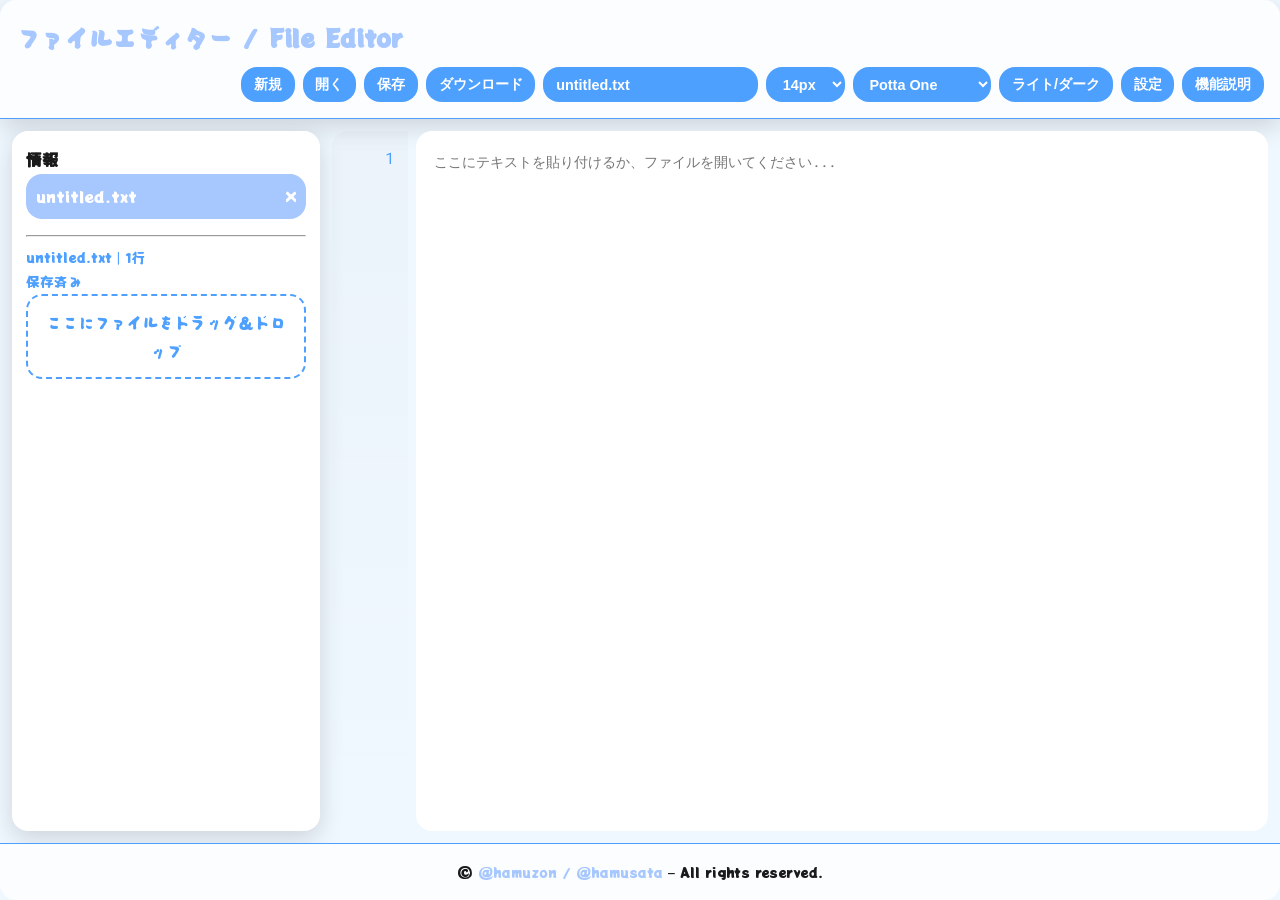
==== index.html @ 164629ba "v 1.0.0 editor v1.0.0 取り扱ず作ったCode" ====
<!DOCTYPE html>
<html lang="ja">
<head>
<meta charset="UTF-8">
<meta name="viewport" content="width=device-width, initial-scale=1.0">
<title>ファイルエディター / File Editor - hamusata</title>

<!-- Favicon -->
<link rel="icon" href="https://hamusata.f5.si/icon.webp" type="image/webp">
<link rel="icon" href="https://hamusata.f5.si/icon.png" type="image/png">
<link rel="icon" href="https://hamusata.f5.si/favicon.ico" type="image/x-icon">

<!-- Fonts -->
<link href="https://fonts.googleapis.com/css2?family=Potta+One&family=Roboto+Mono&display=swap" rel="stylesheet">

<!-- 外部CSS -->
<link rel="stylesheet" href="style.css">
</head>
<body data-theme="light">

<header>
  <div class="brand">ファイルエディター / File Editor</div>
  <div class="controls">
    <button id="newBtn">新規</button>
    <button id="openBtn">開く</button>
    <input type="file" id="fileInput" style="display:none" multiple>
    <button id="saveBtn">保存</button>
    <button id="downloadBtn">ダウンロード</button>
    <input type="text" id="filenameInput" placeholder="ファイル名">
    <select id="fontsize">
      <option value="12">12px</option>
      <option value="14" selected>14px</option>
      <option value="16">16px</option>
      <option value="18">18px</option>
      <option value="20">20px</option>
    </select>
    <select id="fontfamily">
      <option value="'Potta One', cursive" selected>Potta One</option>
      <option value="'Roboto Mono', monospace">Roboto Mono</option>
      <option value="Arial, sans-serif">Arial</option>
      <option value="'Courier New', monospace">Courier New</option>
    </select>
    <button id="themeToggle">ライト/ダーク</button>
    <button id="settingBtn">設定</button>
    <button id="helpBtn">機能説明</button>
  </div>
</header>

<main>
  <aside class="sidebar" id="infoPanel">
    <strong>情報</strong>
    <div class="tablist" id="tablist"></div>
    <hr>
    <div class="info" id="fileInfo">ファイルなし</div>
    <div class="status" id="status">未保存</div>
    <div id="dropArea" class="file-drop">ここにファイルをドラッグ＆ドロップ</div>
  </aside>

  <section class="editor-area">
    <div class="editor-wrap">
      <div class="linenums" id="linenums"></div>
      <div class="editor">
        <textarea id="code" class="code" spellcheck="false" placeholder="ここにテキストを貼り付けるか、ファイルを開いてください..."></textarea>
      </div>
    </div>
  </section>
</main>

<!-- 設定パネル 初期非表示 -->
<aside class="sidebar" id="settingPanel" style="display:none;">
  <strong>設定</strong>
  <div style="display:flex; flex-direction:column; gap:6px; margin-top:6px;">
    <input type="color" id="bgColor" value="#F0F8FF" title="背景色">
    <input type="color" id="panelColor" value="#FFFFFF" title="パネル色">
    <input type="color" id="accentColor" value="#4EA0FF" title="アクセント色">
    <input type="color" id="highlightColor" value="#A7C7FF" title="ハイライト色">
    <input type="color" id="textColor" value="#1A1A1A" title="文字色">
    <button id="saveThemeBtn" title="テーマをJSONとして保存">テーマ保存</button>
    <button id="loadThemeBtn" title="保存したテーマJSONを読み込む">テーマ読み込み</button>
  </div>
</aside>

<!-- 機能説明モーダル 初期非表示 -->
<div class="modal" id="helpModal" style="display:none;">
  <h2>ファイルエディター機能説明</h2>
  <ul>
    <li><b>新規:</b> 新しいタブを作成します。</li>
    <li><b>開く:</b> ファイルを選択してタブに読み込みます。</li>
    <li><b>保存:</b> 現在タブの内容を保存します。</li>
    <li><b>ダウンロード:</b> 現在タブの内容をファイルとして保存します。</li>
    <li><b>ファイル名:</b> タブのファイル名を変更できます。</li>
    <li><b>フォントサイズ:</b> エディターの文字サイズを変更できます。</li>
    <li><b>フォント:</b> エディターのフォントを変更できます。</li>
    <li><b>ライト/ダーク:</b> テーマを切り替えます。</li>
    <li><b>設定:</b> 色やテーマを変更できます。</li>
    <li><b>機能説明:</b> このモーダルを開きます。</li>
  </ul>
  <button onclick="helpModal.style.display='none'">閉じる</button>
</div>

<footer>
  &copy; <span id="year"></span> <a href="https://hamusata.f5.si">@hamuzon / @hamusata</a> – All rights reserved.
</footer>

<!-- 外部JS -->
<script src="script.js"></script>
</body>
</html>
---- style.css ----
:root {
  --bg:#F0F8FF;
  --panel:#FFFFFFcc;
  --text:#1A1A1A;
  --accent:#4EA0FF;
  --highlight:#A7C7FF;
  --mono:'Roboto Mono', monospace;
  --radius:16px;
  --shadow:0 8px 24px rgba(0,0,0,0.15);
  --font-family:'Potta One', cursive;
}

body[data-theme="dark"] {
  --bg:#1E1E2F;
  --panel:#2B2B3Ccc;
  --text:#E0E7FF;
  --accent:#4EA0FF;
  --highlight:#A7C7FF;
}

body {
  margin:0;
  font-family:var(--font-family);
  background:var(--bg);
  color:var(--text);
  line-height:1.8;
  height:100vh;
  display:flex;
  flex-direction:column;
}

header {
  display:flex;
  align-items:center;
  padding:1rem;
  background:var(--panel);
  border-bottom:1px solid var(--accent);
  border-radius:var(--radius) var(--radius) 0 0;
  box-shadow:var(--shadow);
  gap:0.5rem;
  flex-wrap:wrap;
}
header .brand {
  font-size:1.5rem;
  color:var(--highlight);
  font-weight:700;
}
header .controls {
  margin-left:auto;
  display:flex;
  gap:0.5rem;
  flex-wrap:wrap;
}

button, select, input[type="text"], input[type="color"] {
  border:none;
  border-radius:var(--radius);
  padding:0.5rem 0.8rem;
  background:var(--accent);
  color:#fff;
  cursor:pointer;
  font-weight:600;
  backdrop-filter: blur(6px);
  transition:0.2s;
  font-size:0.9rem;
}
button:hover, select:hover, input[type="text"]:hover, input[type="color"]:hover {
  opacity:0.85;
}

main {
  flex:1;
  display:flex;
  flex-direction:row;
  gap:12px;
  padding:12px;
  min-height:0;
  overflow:hidden;
}

.sidebar {
  background:var(--panel);
  padding:14px;
  border-radius:var(--radius);
  box-shadow:var(--shadow);
  backdrop-filter:blur(12px);
  overflow:auto;
  flex:0 0 280px;
}

.tablist {
  display:flex;
  flex-direction:column;
  gap:0.35rem;
  margin-bottom:1rem;
}

.tab {
  display:flex;
  justify-content:space-between;
  align-items:center;
  padding:0.5rem 0.6rem;
  border-radius:var(--radius);
  cursor:pointer;
  backdrop-filter: blur(6px);
}

.tab.active {
  background:var(--highlight);
  color:#fff;
}

.tab .closeTab {
  margin-left:5px;
  color:#fff;
  font-weight:bold;
  cursor:pointer;
}

.editor-area {
  flex:1;
  display:flex;
  flex-direction:column;
  gap:8px;
  min-height:0;
  overflow:hidden;
}

.editor-wrap {
  flex:1;
  display:flex;
  gap:8px;
  min-height:0;
  overflow:hidden;
}

.linenums {
  width:50px;
  background: linear-gradient(180deg, rgba(0,0,0,0.02), transparent);
  padding:.8rem;
  border-radius:var(--radius) 0 0 var(--radius);
  text-align:right;
  font-family:var(--mono);
  color:var(--accent);
  overflow:auto;
}

.editor {
  flex:1;
  background:var(--panel);
  padding:16px;
  border-radius:var(--radius);
  overflow:auto;
  backdrop-filter: blur(10px);
  min-height:0;
}

textarea.code {
  width:100%;
  height:100%;
  min-height:100%;
  border:none;
  background:transparent;
  font-family:var(--mono);
  font-size:14px;
  line-height:1.8;
  resize:none;
  outline:none;
  tab-size:4;
}

.status, .info {
  font-size:0.85rem;
  color:var(--accent);
}

.file-drop {
  border:2px dashed var(--accent);
  padding:12px;
  border-radius:var(--radius);
  text-align:center;
  color:var(--accent);
  backdrop-filter: blur(6px);
  cursor:pointer;
}

.modal-center {
  position:fixed;
  top:50%;
  left:50%;
  transform:translate(-50%,-50%);
  background:var(--panel);
  padding:16px;
  border-radius:var(--radius);
  box-shadow:var(--shadow);
  display:none;
  z-index:999;
  width:90%;
  max-width:400px;
  min-width:250px;
  max-height:70%;
  overflow:auto;
}

footer {
  text-align:center;
  padding:1rem;
  background:var(--panel);
  border-top:1px solid var(--accent);
  font-size:0.85rem;
  border-radius:0 0 var(--radius) var(--radius);
}
footer a {
  color:var(--highlight);
  text-decoration:none;
}

/* 設定・機能説明モーダル */
#settingPanel, #helpModal {
  position:fixed;
  top:50%;
  left:50%;
  transform:translate(-50%,-50%);
  width:90%;
  max-width:400px;
  min-width:250px;
  z-index:1000;
}

/* レスポンシブ対応 */
@media(max-width:880px) {
  main {
    flex-direction:column;
  }
  .sidebar {
    width:100%;
    flex:0 0 auto;
  }
  .editor-wrap {
    flex-direction:column;
  }
  .linenums {
    display:none;
  }
  #settingPanel, #helpModal {
    top:40%;
  }
  header {
    flex-direction:column;
    align-items:flex-start;
  }
  header .controls {
    margin-left:0;
    width:100%;
    flex-wrap:wrap;
  }
}
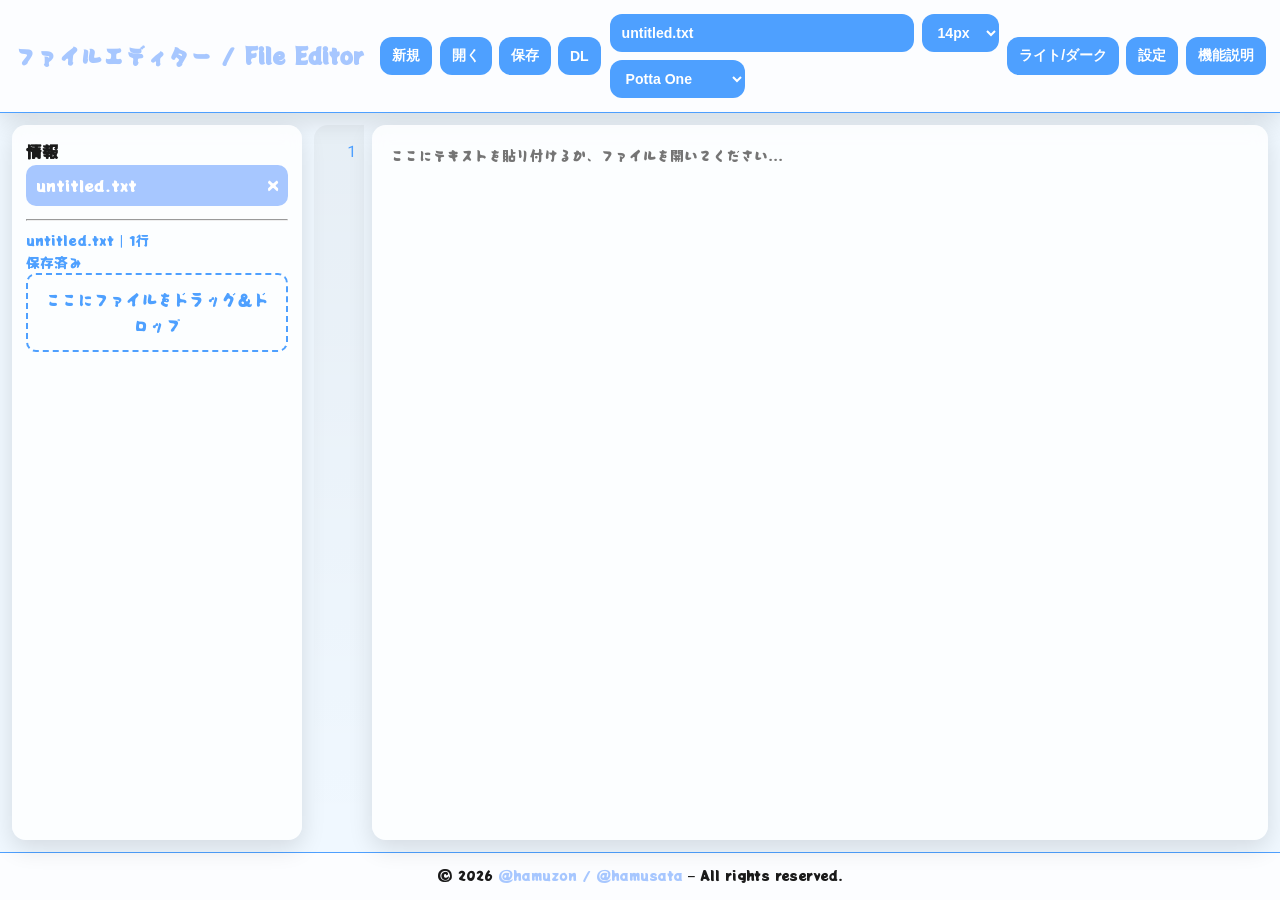
==== commit 22bf01e6: "Improve responsive layout and editor usability" ====
--- a/index.html
+++ b/index.html
@@ -1,108 +1,110 @@
-<!DOCTYPE html>
-<html lang="ja">
-<head>
-<meta charset="UTF-8">
-<meta name="viewport" content="width=device-width, initial-scale=1.0">
-<title>ファイルエディター / File Editor - hamusata</title>
-
-<!-- Favicon -->
-<link rel="icon" href="https://hamusata.f5.si/icon.webp" type="image/webp">
-<link rel="icon" href="https://hamusata.f5.si/icon.png" type="image/png">
-<link rel="icon" href="https://hamusata.f5.si/favicon.ico" type="image/x-icon">
-
-<!-- Fonts -->
-<link href="https://fonts.googleapis.com/css2?family=Potta+One&family=Roboto+Mono&display=swap" rel="stylesheet">
-
-<!-- 外部CSS -->
-<link rel="stylesheet" href="style.css">
-</head>
-<body data-theme="light">
-
-<header>
-  <div class="brand">ファイルエディター / File Editor</div>
-  <div class="controls">
-    <button id="newBtn">新規</button>
-    <button id="openBtn">開く</button>
-    <input type="file" id="fileInput" style="display:none" multiple>
-    <button id="saveBtn">保存</button>
-    <button id="downloadBtn">ダウンロード</button>
-    <input type="text" id="filenameInput" placeholder="ファイル名">
-    <select id="fontsize">
-      <option value="12">12px</option>
-      <option value="14" selected>14px</option>
-      <option value="16">16px</option>
-      <option value="18">18px</option>
-      <option value="20">20px</option>
-    </select>
-    <select id="fontfamily">
-      <option value="'Potta One', cursive" selected>Potta One</option>
-      <option value="'Roboto Mono', monospace">Roboto Mono</option>
-      <option value="Arial, sans-serif">Arial</option>
-      <option value="'Courier New', monospace">Courier New</option>
-    </select>
-    <button id="themeToggle">ライト/ダーク</button>
-    <button id="settingBtn">設定</button>
-    <button id="helpBtn">機能説明</button>
-  </div>
-</header>
-
-<main>
-  <aside class="sidebar" id="infoPanel">
-    <strong>情報</strong>
-    <div class="tablist" id="tablist"></div>
-    <hr>
-    <div class="info" id="fileInfo">ファイルなし</div>
-    <div class="status" id="status">未保存</div>
-    <div id="dropArea" class="file-drop">ここにファイルをドラッグ＆ドロップ</div>
-  </aside>
-
-  <section class="editor-area">
-    <div class="editor-wrap">
-      <div class="linenums" id="linenums"></div>
-      <div class="editor">
-        <textarea id="code" class="code" spellcheck="false" placeholder="ここにテキストを貼り付けるか、ファイルを開いてください..."></textarea>
-      </div>
-    </div>
-  </section>
-</main>
-
-<!-- 設定パネル 初期非表示 -->
-<aside class="sidebar" id="settingPanel" style="display:none;">
-  <strong>設定</strong>
-  <div style="display:flex; flex-direction:column; gap:6px; margin-top:6px;">
-    <input type="color" id="bgColor" value="#F0F8FF" title="背景色">
-    <input type="color" id="panelColor" value="#FFFFFF" title="パネル色">
-    <input type="color" id="accentColor" value="#4EA0FF" title="アクセント色">
-    <input type="color" id="highlightColor" value="#A7C7FF" title="ハイライト色">
-    <input type="color" id="textColor" value="#1A1A1A" title="文字色">
-    <button id="saveThemeBtn" title="テーマをJSONとして保存">テーマ保存</button>
-    <button id="loadThemeBtn" title="保存したテーマJSONを読み込む">テーマ読み込み</button>
-  </div>
-</aside>
-
-<!-- 機能説明モーダル 初期非表示 -->
-<div class="modal" id="helpModal" style="display:none;">
-  <h2>ファイルエディター機能説明</h2>
-  <ul>
-    <li><b>新規:</b> 新しいタブを作成します。</li>
-    <li><b>開く:</b> ファイルを選択してタブに読み込みます。</li>
-    <li><b>保存:</b> 現在タブの内容を保存します。</li>
-    <li><b>ダウンロード:</b> 現在タブの内容をファイルとして保存します。</li>
-    <li><b>ファイル名:</b> タブのファイル名を変更できます。</li>
-    <li><b>フォントサイズ:</b> エディターの文字サイズを変更できます。</li>
-    <li><b>フォント:</b> エディターのフォントを変更できます。</li>
-    <li><b>ライト/ダーク:</b> テーマを切り替えます。</li>
-    <li><b>設定:</b> 色やテーマを変更できます。</li>
-    <li><b>機能説明:</b> このモーダルを開きます。</li>
-  </ul>
-  <button onclick="helpModal.style.display='none'">閉じる</button>
-</div>
-
-<footer>
-  &copy; <span id="year"></span> <a href="https://hamusata.f5.si">@hamuzon / @hamusata</a> – All rights reserved.
-</footer>
-
-<!-- 外部JS -->
-<script src="script.js"></script>
-</body>
-</html>
+<!DOCTYPE html>
+<html lang="ja">
+<head>
+<meta charset="UTF-8">
+<meta name="viewport" content="width=device-width, initial-scale=1.0">
+<title>ファイルエディター / File Editor - hamusata</title>
+
+<link rel="icon" href="https://hamusata.f5.si/icon.webp" type="image/webp">
+<link rel="icon" href="https://hamusata.f5.si/icon.png" type="image/png">
+<link rel="icon" href="https://hamusata.f5.si/favicon.ico" type="image/x-icon">
+<link href="https://fonts.googleapis.com/css2?family=Potta+One&family=Roboto+Mono&display=swap" rel="stylesheet">
+<link rel="stylesheet" href="style.css">
+</head>
+<body data-theme="light">
+
+<header>
+  <div class="brand">ファイルエディター / File Editor</div>
+  <div class="controls">
+    <div class="control-group">
+      <button id="newBtn">新規</button>
+      <button id="openBtn">開く</button>
+      <input type="file" id="fileInput" style="display:none" multiple>
+      <button id="saveBtn">保存</button>
+      <button id="downloadBtn">DL</button>
+    </div>
+    <div class="control-group grow">
+      <input type="text" id="filenameInput" placeholder="ファイル名" aria-label="ファイル名">
+      <select id="fontsize" aria-label="フォントサイズ">
+        <option value="12">12px</option>
+        <option value="14" selected>14px</option>
+        <option value="16">16px</option>
+        <option value="18">18px</option>
+        <option value="20">20px</option>
+      </select>
+      <select id="fontfamily" aria-label="フォント">
+        <option value="'Potta One', cursive" selected>Potta One</option>
+        <option value="'Roboto Mono', monospace">Roboto Mono</option>
+        <option value="Arial, sans-serif">Arial</option>
+        <option value="'Courier New', monospace">Courier New</option>
+      </select>
+    </div>
+    <div class="control-group">
+      <button id="themeToggle">ライト/ダーク</button>
+      <button id="toggleInfoBtn" class="mobile-only">情報</button>
+      <button id="settingBtn">設定</button>
+      <button id="helpBtn">機能説明</button>
+    </div>
+  </div>
+</header>
+
+<main>
+  <aside class="sidebar" id="infoPanel">
+    <strong>情報</strong>
+    <div class="tablist" id="tablist"></div>
+    <hr>
+    <div class="info" id="fileInfo">ファイルなし</div>
+    <div class="status" id="status">未保存</div>
+    <div id="dropArea" class="file-drop">ここにファイルをドラッグ＆ドロップ</div>
+  </aside>
+
+  <section class="editor-area">
+    <div class="editor-wrap">
+      <div class="linenums" id="linenums"></div>
+      <div class="editor">
+        <textarea id="code" class="code" spellcheck="false" placeholder="ここにテキストを貼り付けるか、ファイルを開いてください..."></textarea>
+      </div>
+    </div>
+  </section>
+</main>
+
+<aside class="modal-panel" id="settingPanel" style="display:none;" aria-hidden="true">
+  <div class="modal-header">
+    <strong>設定</strong>
+    <button id="closeSettingBtn" class="close-btn">×</button>
+  </div>
+  <div class="setting-grid">
+    <label>背景色<input type="color" id="bgColor" value="#F0F8FF" title="背景色"></label>
+    <label>パネル色<input type="color" id="panelColor" value="#FFFFFF" title="パネル色"></label>
+    <label>アクセント色<input type="color" id="accentColor" value="#4EA0FF" title="アクセント色"></label>
+    <label>ハイライト色<input type="color" id="highlightColor" value="#A7C7FF" title="ハイライト色"></label>
+    <label>文字色<input type="color" id="textColor" value="#1A1A1A" title="文字色"></label>
+    <button id="saveThemeBtn" title="テーマをJSONとして保存">テーマ保存</button>
+    <button id="loadThemeBtn" title="保存したテーマJSONを読み込む">テーマ読み込み</button>
+  </div>
+</aside>
+
+<div class="modal-panel" id="helpModal" style="display:none;" aria-hidden="true">
+  <div class="modal-header">
+    <h2>ファイルエディター機能説明</h2>
+    <button id="closeHelpBtn" class="close-btn">×</button>
+  </div>
+  <ul>
+    <li><b>新規:</b> 新しいタブを作成します。</li>
+    <li><b>開く:</b> ファイルを選択してタブに読み込みます。</li>
+    <li><b>保存:</b> 現在タブの内容を保存します。</li>
+    <li><b>ダウンロード:</b> 現在タブの内容をファイルとして保存します。</li>
+    <li><b>ファイル名:</b> タブのファイル名を変更できます。</li>
+    <li><b>Ctrl/Cmd + S:</b> キーボードで保存できます。</li>
+    <li><b>フォントサイズ/フォント:</b> エディターの表示を変更できます。</li>
+    <li><b>設定:</b> 色テーマを調整し、保存/読み込みできます。</li>
+  </ul>
+</div>
+
+<footer>
+  &copy; <span id="year"></span> <a href="https://hamusata.f5.si">@hamuzon / @hamusata</a> – All rights reserved.
+</footer>
+
+<script src="script.js"></script>
+</body>
+</html>
--- a/style.css
+++ b/style.css
@@ -1,257 +1,250 @@
-:root {
-  --bg:#F0F8FF;
-  --panel:#FFFFFFcc;
-  --text:#1A1A1A;
-  --accent:#4EA0FF;
-  --highlight:#A7C7FF;
-  --mono:'Roboto Mono', monospace;
-  --radius:16px;
-  --shadow:0 8px 24px rgba(0,0,0,0.15);
-  --font-family:'Potta One', cursive;
-}
-
-body[data-theme="dark"] {
-  --bg:#1E1E2F;
-  --panel:#2B2B3Ccc;
-  --text:#E0E7FF;
-  --accent:#4EA0FF;
-  --highlight:#A7C7FF;
-}
-
-body {
-  margin:0;
-  font-family:var(--font-family);
-  background:var(--bg);
-  color:var(--text);
-  line-height:1.8;
-  height:100vh;
-  display:flex;
-  flex-direction:column;
-}
-
-header {
-  display:flex;
-  align-items:center;
-  padding:1rem;
-  background:var(--panel);
-  border-bottom:1px solid var(--accent);
-  border-radius:var(--radius) var(--radius) 0 0;
-  box-shadow:var(--shadow);
-  gap:0.5rem;
-  flex-wrap:wrap;
-}
-header .brand {
-  font-size:1.5rem;
-  color:var(--highlight);
-  font-weight:700;
-}
-header .controls {
-  margin-left:auto;
-  display:flex;
-  gap:0.5rem;
-  flex-wrap:wrap;
-}
-
-button, select, input[type="text"], input[type="color"] {
-  border:none;
-  border-radius:var(--radius);
-  padding:0.5rem 0.8rem;
-  background:var(--accent);
-  color:#fff;
-  cursor:pointer;
-  font-weight:600;
-  backdrop-filter: blur(6px);
-  transition:0.2s;
-  font-size:0.9rem;
-}
-button:hover, select:hover, input[type="text"]:hover, input[type="color"]:hover {
-  opacity:0.85;
-}
-
-main {
-  flex:1;
-  display:flex;
-  flex-direction:row;
-  gap:12px;
-  padding:12px;
-  min-height:0;
-  overflow:hidden;
-}
-
-.sidebar {
-  background:var(--panel);
-  padding:14px;
-  border-radius:var(--radius);
-  box-shadow:var(--shadow);
-  backdrop-filter:blur(12px);
-  overflow:auto;
-  flex:0 0 280px;
-}
-
-.tablist {
-  display:flex;
-  flex-direction:column;
-  gap:0.35rem;
-  margin-bottom:1rem;
-}
-
-.tab {
-  display:flex;
-  justify-content:space-between;
-  align-items:center;
-  padding:0.5rem 0.6rem;
-  border-radius:var(--radius);
-  cursor:pointer;
-  backdrop-filter: blur(6px);
-}
-
-.tab.active {
-  background:var(--highlight);
-  color:#fff;
-}
-
-.tab .closeTab {
-  margin-left:5px;
-  color:#fff;
-  font-weight:bold;
-  cursor:pointer;
-}
-
-.editor-area {
-  flex:1;
-  display:flex;
-  flex-direction:column;
-  gap:8px;
-  min-height:0;
-  overflow:hidden;
-}
-
-.editor-wrap {
-  flex:1;
-  display:flex;
-  gap:8px;
-  min-height:0;
-  overflow:hidden;
-}
-
-.linenums {
-  width:50px;
-  background: linear-gradient(180deg, rgba(0,0,0,0.02), transparent);
-  padding:.8rem;
-  border-radius:var(--radius) 0 0 var(--radius);
-  text-align:right;
-  font-family:var(--mono);
-  color:var(--accent);
-  overflow:auto;
-}
-
-.editor {
-  flex:1;
-  background:var(--panel);
-  padding:16px;
-  border-radius:var(--radius);
-  overflow:auto;
-  backdrop-filter: blur(10px);
-  min-height:0;
-}
-
-textarea.code {
-  width:100%;
-  height:100%;
-  min-height:100%;
-  border:none;
-  background:transparent;
-  font-family:var(--mono);
-  font-size:14px;
-  line-height:1.8;
-  resize:none;
-  outline:none;
-  tab-size:4;
-}
-
-.status, .info {
-  font-size:0.85rem;
-  color:var(--accent);
-}
-
-.file-drop {
-  border:2px dashed var(--accent);
-  padding:12px;
-  border-radius:var(--radius);
-  text-align:center;
-  color:var(--accent);
-  backdrop-filter: blur(6px);
-  cursor:pointer;
-}
-
-.modal-center {
-  position:fixed;
-  top:50%;
-  left:50%;
-  transform:translate(-50%,-50%);
-  background:var(--panel);
-  padding:16px;
-  border-radius:var(--radius);
-  box-shadow:var(--shadow);
-  display:none;
-  z-index:999;
-  width:90%;
-  max-width:400px;
-  min-width:250px;
-  max-height:70%;
-  overflow:auto;
-}
-
-footer {
-  text-align:center;
-  padding:1rem;
-  background:var(--panel);
-  border-top:1px solid var(--accent);
-  font-size:0.85rem;
-  border-radius:0 0 var(--radius) var(--radius);
-}
-footer a {
-  color:var(--highlight);
-  text-decoration:none;
-}
-
-/* 設定・機能説明モーダル */
-#settingPanel, #helpModal {
-  position:fixed;
-  top:50%;
-  left:50%;
-  transform:translate(-50%,-50%);
-  width:90%;
-  max-width:400px;
-  min-width:250px;
-  z-index:1000;
-}
-
-/* レスポンシブ対応 */
-@media(max-width:880px) {
-  main {
-    flex-direction:column;
-  }
-  .sidebar {
-    width:100%;
-    flex:0 0 auto;
-  }
-  .editor-wrap {
-    flex-direction:column;
-  }
-  .linenums {
-    display:none;
-  }
-  #settingPanel, #helpModal {
-    top:40%;
-  }
-  header {
-    flex-direction:column;
-    align-items:flex-start;
-  }
-  header .controls {
-    margin-left:0;
-    width:100%;
-    flex-wrap:wrap;
-  }
-}
+:root {
+  --bg:#F0F8FF;
+  --panel:#FFFFFFcc;
+  --text:#1A1A1A;
+  --accent:#4EA0FF;
+  --highlight:#A7C7FF;
+  --mono:'Roboto Mono', monospace;
+  --radius:14px;
+  --shadow:0 8px 24px rgba(0,0,0,0.12);
+  --font-family:'Potta One', cursive;
+}
+
+body[data-theme="dark"] {
+  --bg:#1E1E2F;
+  --panel:#2B2B3Ccc;
+  --text:#E0E7FF;
+}
+
+* { box-sizing:border-box; }
+
+body {
+  margin:0;
+  font-family:var(--font-family);
+  background:var(--bg);
+  color:var(--text);
+  line-height:1.6;
+  height:100svh;
+  display:flex;
+  flex-direction:column;
+}
+
+header {
+  display:flex;
+  align-items:center;
+  gap:1rem;
+  padding:0.9rem;
+  background:var(--panel);
+  border-bottom:1px solid var(--accent);
+  box-shadow:var(--shadow);
+}
+
+.brand {
+  font-size:clamp(1rem, 2vw, 1.35rem);
+  color:var(--highlight);
+  font-weight:700;
+  white-space:nowrap;
+}
+
+.controls {
+  margin-left:auto;
+  display:flex;
+  flex-wrap:wrap;
+  gap:0.55rem;
+  align-items:center;
+}
+
+.control-group {
+  display:flex;
+  gap:0.45rem;
+  align-items:center;
+  flex-wrap:wrap;
+}
+
+.control-group.grow { flex:1; }
+
+button, select, input[type="text"], input[type="color"] {
+  border:none;
+  border-radius:12px;
+  min-height:38px;
+  padding:0.5rem 0.75rem;
+  background:var(--accent);
+  color:#fff;
+  cursor:pointer;
+  font-weight:600;
+  transition:0.2s;
+  font-size:0.88rem;
+}
+
+input[type="text"] {
+  min-width:180px;
+  flex:1;
+}
+
+button:hover, select:hover, input[type="text"]:hover, input[type="color"]:hover { opacity:0.86; }
+
+main {
+  flex:1;
+  display:flex;
+  gap:12px;
+  padding:12px;
+  min-height:0;
+}
+
+.sidebar,
+.editor,
+.modal-panel {
+  background:var(--panel);
+  box-shadow:var(--shadow);
+  backdrop-filter:blur(10px);
+}
+
+.sidebar {
+  padding:14px;
+  border-radius:var(--radius);
+  overflow:auto;
+  flex:0 0 290px;
+}
+
+.tablist { display:flex; flex-direction:column; gap:0.35rem; margin-bottom:0.8rem; }
+
+.tab {
+  display:flex;
+  justify-content:space-between;
+  align-items:center;
+  gap:8px;
+  padding:0.5rem 0.6rem;
+  border-radius:10px;
+  cursor:pointer;
+}
+
+.tab.active { background:var(--highlight); color:#fff; }
+.tab .closeTab { color:#fff; font-weight:bold; cursor:pointer; }
+
+.editor-area,
+.editor-wrap { flex:1; min-height:0; display:flex; gap:8px; }
+
+.linenums {
+  width:50px;
+  padding:.8rem .45rem;
+  border-radius:var(--radius) 0 0 var(--radius);
+  text-align:right;
+  font-family:var(--mono);
+  color:var(--accent);
+  overflow:auto;
+  background:linear-gradient(180deg,rgba(0,0,0,0.04),transparent);
+}
+
+.editor { flex:1; padding:16px; border-radius:var(--radius); overflow:auto; }
+
+textarea.code {
+  width:100%;
+  height:100%;
+  min-height:55vh;
+  border:none;
+  background:transparent;
+  color:inherit;
+  font-family:var(--mono);
+  font-size:14px;
+  line-height:1.75;
+  resize:none;
+  outline:none;
+  tab-size:4;
+}
+
+.status, .info { font-size:0.86rem; color:var(--accent); }
+
+.file-drop {
+  border:2px dashed var(--accent);
+  padding:12px;
+  border-radius:10px;
+  text-align:center;
+  color:var(--accent);
+  cursor:pointer;
+}
+
+.modal-panel {
+  position:fixed;
+  inset:50% auto auto 50%;
+  transform:translate(-50%,-50%);
+  width:min(92vw, 450px);
+  max-height:80svh;
+  overflow:auto;
+  border-radius:var(--radius);
+  z-index:1000;
+  padding:14px;
+}
+
+.modal-header {
+  display:flex;
+  justify-content:space-between;
+  align-items:center;
+  gap:8px;
+}
+
+.modal-header h2 {
+  margin:0;
+  font-size:1.1rem;
+}
+
+.close-btn {
+  min-width:38px;
+  padding:0;
+  font-size:1.1rem;
+}
+
+.setting-grid {
+  display:grid;
+  gap:10px;
+  margin-top:10px;
+}
+
+.setting-grid label {
+  display:flex;
+  justify-content:space-between;
+  align-items:center;
+  gap:10px;
+  font-size:0.9rem;
+}
+
+footer {
+  text-align:center;
+  padding:0.8rem;
+  background:var(--panel);
+  border-top:1px solid var(--accent);
+  font-size:0.85rem;
+}
+
+footer a { color:var(--highlight); text-decoration:none; }
+.mobile-only { display:none; }
+
+@media (max-width: 980px) {
+  header { align-items:flex-start; flex-direction:column; }
+  .controls { width:100%; margin-left:0; }
+  .control-group.grow { width:100%; }
+  input[type="text"] { min-width:150px; }
+}
+
+@media (max-width: 860px) {
+  main { flex-direction:column; overflow:auto; }
+  .sidebar { flex:0 0 auto; width:100%; }
+  .editor-wrap { flex-direction:column; }
+  .linenums { display:none; }
+  .mobile-only { display:inline-flex; }
+  #infoPanel { display:none; }
+  #infoPanel.open { display:block; }
+}
+
+@media (max-width: 600px) {
+  .modal-panel {
+    inset:0;
+    transform:none;
+    width:100%;
+    max-height:none;
+    height:100svh;
+    border-radius:0;
+  }
+  button, select, input[type="text"], input[type="color"] {
+    min-height:42px;
+  }
+}
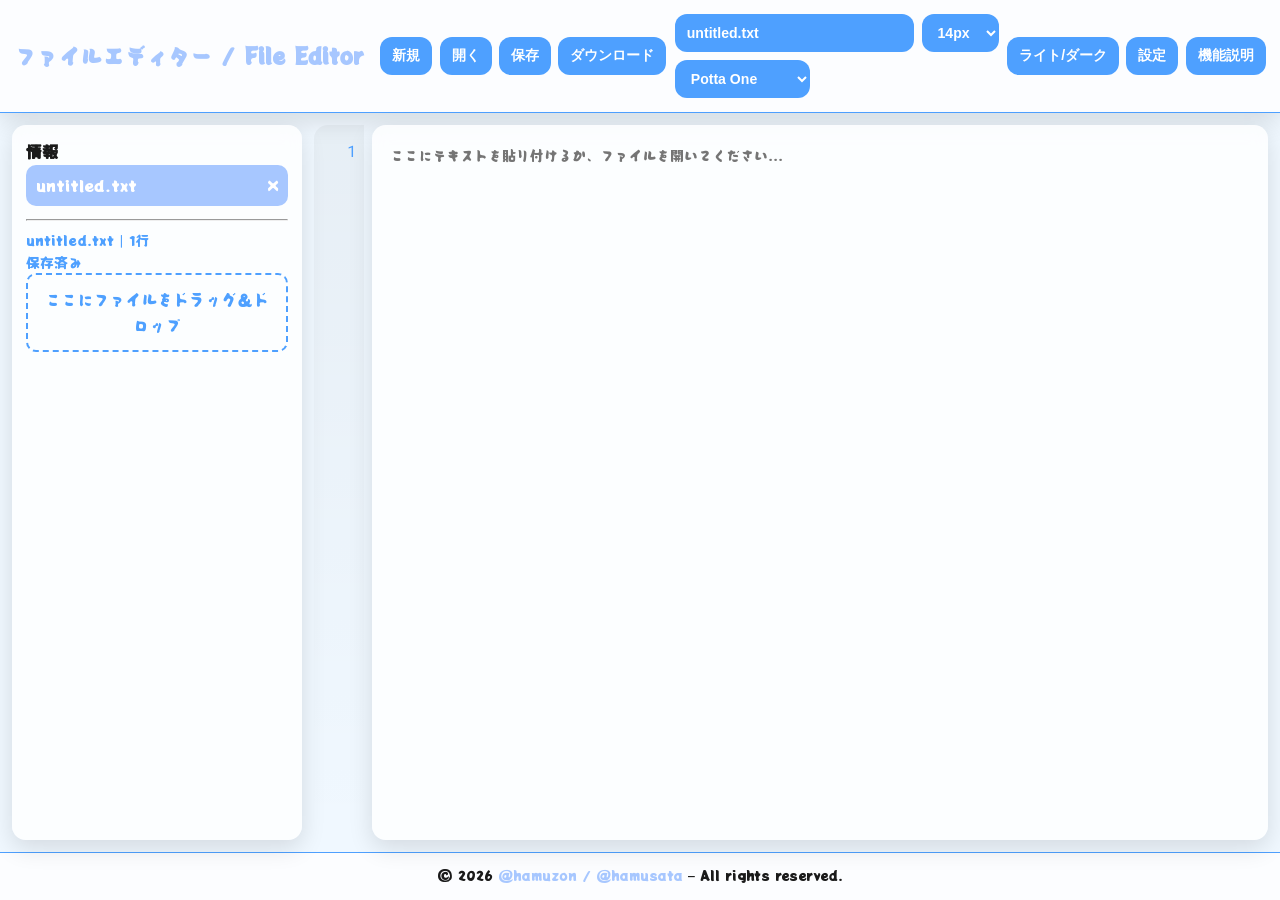
==== commit 6d08d1ba: "Preserve existing editor behavior in responsive update" ====
--- a/index.html
+++ b/index.html
@@ -21,7 +21,7 @@
       <button id="openBtn">開く</button>
       <input type="file" id="fileInput" style="display:none" multiple>
       <button id="saveBtn">保存</button>
-      <button id="downloadBtn">DL</button>
+      <button id="downloadBtn">ダウンロード</button>
     </div>
     <div class="control-group grow">
       <input type="text" id="filenameInput" placeholder="ファイル名" aria-label="ファイル名">
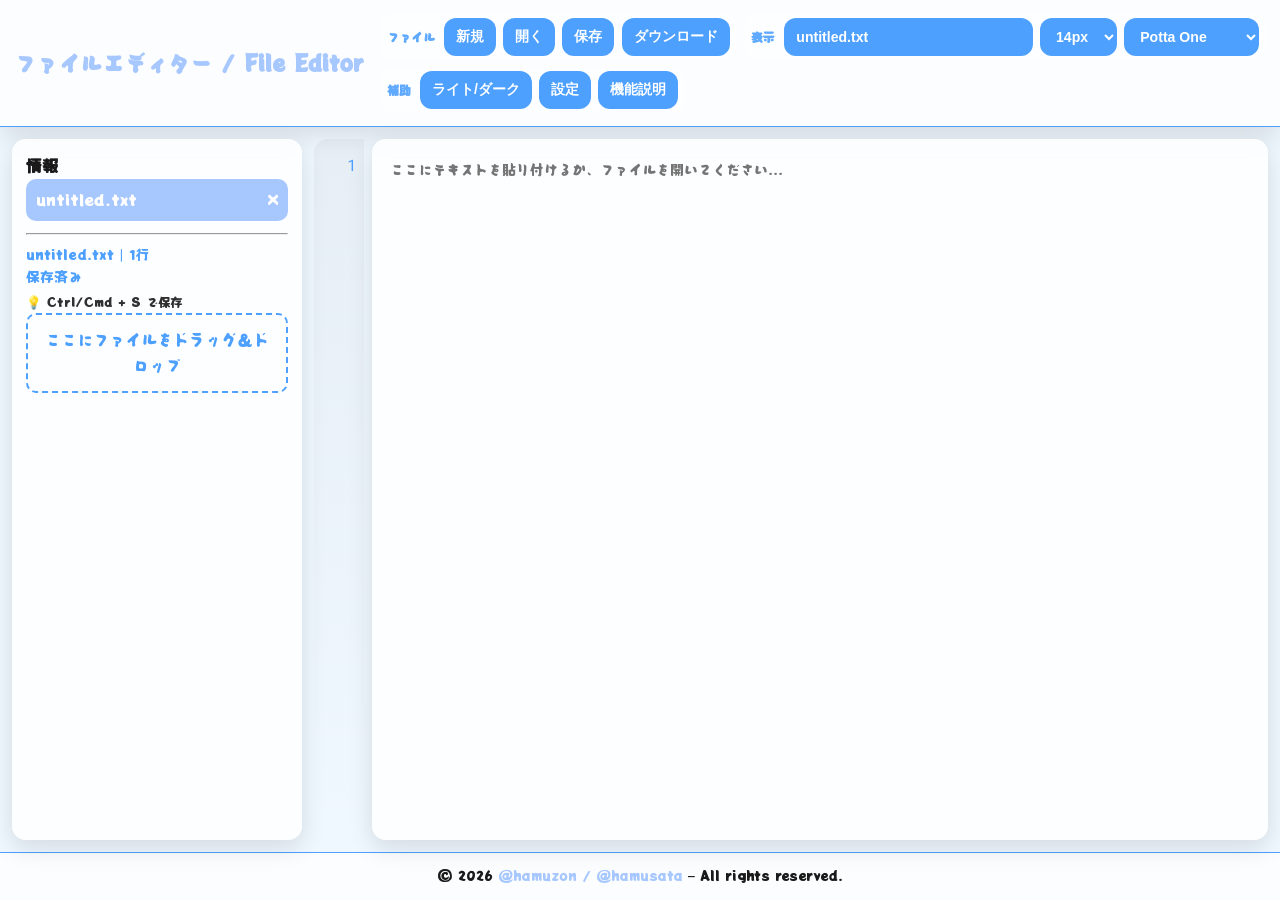
==== commit 6fbd20e0: "Clarify responsive UI layout and mobile panel behavior" ====
--- a/index.html
+++ b/index.html
@@ -16,14 +16,16 @@
 <header>
   <div class="brand">ファイルエディター / File Editor</div>
   <div class="controls">
-    <div class="control-group">
+    <div class="control-group" aria-label="ファイル操作">
+      <span class="group-title">ファイル</span>
       <button id="newBtn">新規</button>
       <button id="openBtn">開く</button>
       <input type="file" id="fileInput" style="display:none" multiple>
       <button id="saveBtn">保存</button>
       <button id="downloadBtn">ダウンロード</button>
     </div>
-    <div class="control-group grow">
+    <div class="control-group grow" aria-label="表示設定">
+      <span class="group-title">表示</span>
       <input type="text" id="filenameInput" placeholder="ファイル名" aria-label="ファイル名">
       <select id="fontsize" aria-label="フォントサイズ">
         <option value="12">12px</option>
@@ -39,7 +41,8 @@
         <option value="'Courier New', monospace">Courier New</option>
       </select>
     </div>
-    <div class="control-group">
+    <div class="control-group" aria-label="補助操作">
+      <span class="group-title">補助</span>
       <button id="themeToggle">ライト/ダーク</button>
       <button id="toggleInfoBtn" class="mobile-only">情報</button>
       <button id="settingBtn">設定</button>
@@ -55,6 +58,7 @@
     <hr>
     <div class="info" id="fileInfo">ファイルなし</div>
     <div class="status" id="status">未保存</div>
+    <div class="tips">💡 Ctrl/Cmd + S で保存</div>
     <div id="dropArea" class="file-drop">ここにファイルをドラッグ＆ドロップ</div>
   </aside>
 
--- a/style.css
+++ b/style.css
@@ -11,6 +11,7 @@
 }
 
 body[data-theme="dark"] {
+  --group-bg:rgba(30,30,47,0.25);
   --bg:#1E1E2F;
   --panel:#2B2B3Ccc;
   --text:#E0E7FF;
@@ -59,11 +60,29 @@
   gap:0.45rem;
   align-items:center;
   flex-wrap:wrap;
+  padding:0.2rem 0.4rem;
+  border-radius:10px;
+  background:var(--group-bg, rgba(255,255,255,0.2));
 }
 
 .control-group.grow { flex:1; }
 
+.group-title {
+  font-size:0.75rem;
+  font-weight:700;
+  color:var(--accent);
+  opacity:0.9;
+  margin-right:2px;
+}
+
+.tips {
+  margin-top:6px;
+  font-size:0.78rem;
+  opacity:0.9;
+}
+
 button, select, input[type="text"], input[type="color"] {
+  white-space:nowrap;
   border:none;
   border-radius:12px;
   min-height:38px;
@@ -221,7 +240,9 @@
 @media (max-width: 980px) {
   header { align-items:flex-start; flex-direction:column; }
   .controls { width:100%; margin-left:0; }
+  .control-group { width:100%; }
   .control-group.grow { width:100%; }
+  .group-title { min-width:2.3rem; }
   input[type="text"] { min-width:150px; }
 }
 
@@ -233,6 +254,8 @@
   .mobile-only { display:inline-flex; }
   #infoPanel { display:none; }
   #infoPanel.open { display:block; }
+  .control-group { justify-content:flex-start; }
+  .control-group button, .control-group select { flex:1 1 auto; }
 }
 
 @media (max-width: 600px) {
@@ -245,6 +268,7 @@
     border-radius:0;
   }
   button, select, input[type="text"], input[type="color"] {
+  white-space:nowrap;
     min-height:42px;
   }
 }
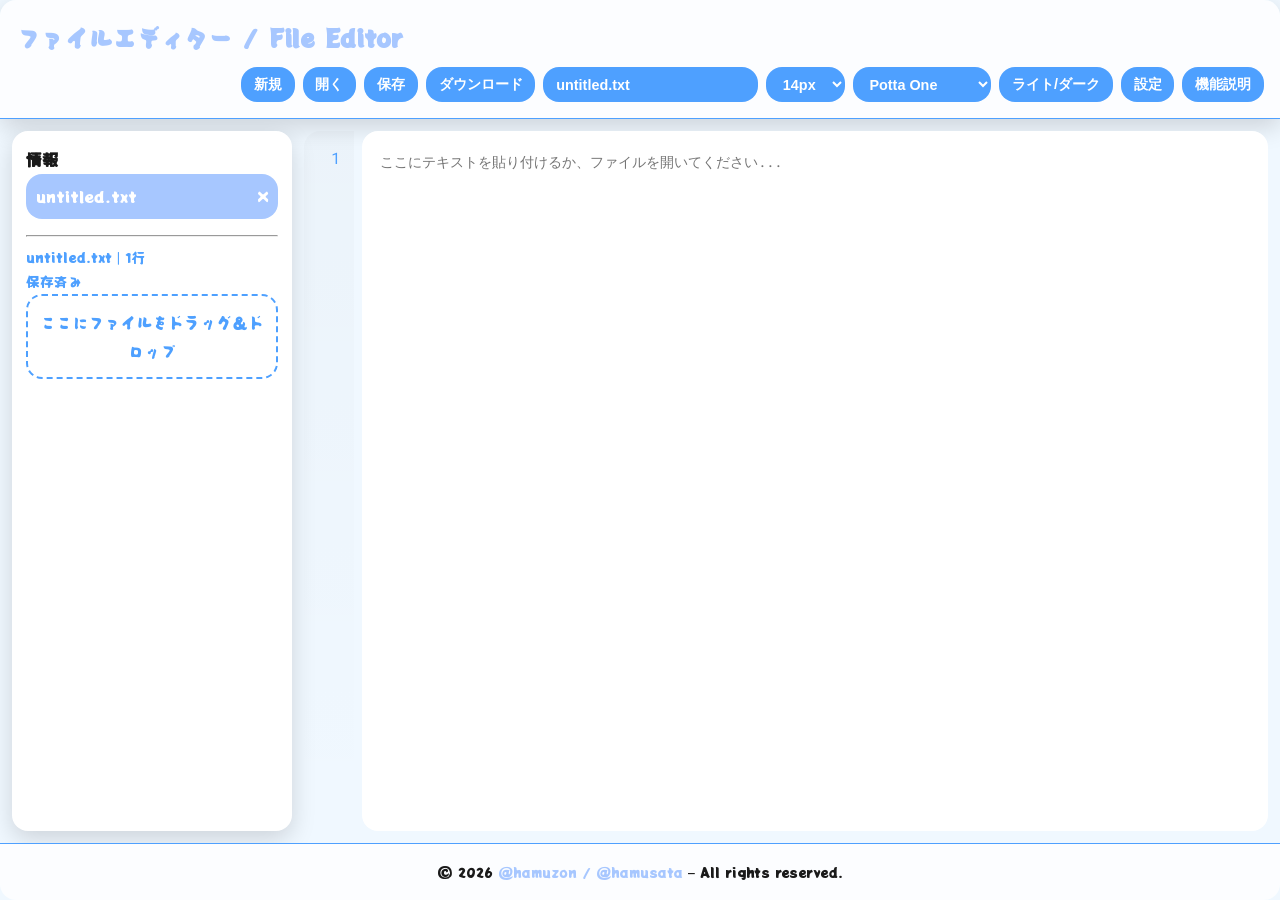
==== commit af29760b: "V1.1 feat: Refactor dark mode to use `data-theme`, overhaul 404 page design, and add global styling " ====
--- a/index.html
+++ b/index.html
@@ -1,114 +1,111 @@
-<!DOCTYPE html>
-<html lang="ja">
-<head>
-<meta charset="UTF-8">
-<meta name="viewport" content="width=device-width, initial-scale=1.0">
-<title>ファイルエディター / File Editor - hamusata</title>
-
-<link rel="icon" href="https://hamusata.f5.si/icon.webp" type="image/webp">
-<link rel="icon" href="https://hamusata.f5.si/icon.png" type="image/png">
-<link rel="icon" href="https://hamusata.f5.si/favicon.ico" type="image/x-icon">
-<link href="https://fonts.googleapis.com/css2?family=Potta+One&family=Roboto+Mono&display=swap" rel="stylesheet">
-<link rel="stylesheet" href="style.css">
-</head>
-<body data-theme="light">
-
-<header>
-  <div class="brand">ファイルエディター / File Editor</div>
-  <div class="controls">
-    <div class="control-group" aria-label="ファイル操作">
-      <span class="group-title">ファイル</span>
-      <button id="newBtn">新規</button>
-      <button id="openBtn">開く</button>
-      <input type="file" id="fileInput" style="display:none" multiple>
-      <button id="saveBtn">保存</button>
-      <button id="downloadBtn">ダウンロード</button>
-    </div>
-    <div class="control-group grow" aria-label="表示設定">
-      <span class="group-title">表示</span>
-      <input type="text" id="filenameInput" placeholder="ファイル名" aria-label="ファイル名">
-      <select id="fontsize" aria-label="フォントサイズ">
-        <option value="12">12px</option>
-        <option value="14" selected>14px</option>
-        <option value="16">16px</option>
-        <option value="18">18px</option>
-        <option value="20">20px</option>
-      </select>
-      <select id="fontfamily" aria-label="フォント">
-        <option value="'Potta One', cursive" selected>Potta One</option>
-        <option value="'Roboto Mono', monospace">Roboto Mono</option>
-        <option value="Arial, sans-serif">Arial</option>
-        <option value="'Courier New', monospace">Courier New</option>
-      </select>
-    </div>
-    <div class="control-group" aria-label="補助操作">
-      <span class="group-title">補助</span>
-      <button id="themeToggle">ライト/ダーク</button>
-      <button id="toggleInfoBtn" class="mobile-only">情報</button>
-      <button id="settingBtn">設定</button>
-      <button id="helpBtn">機能説明</button>
-    </div>
-  </div>
-</header>
-
-<main>
-  <aside class="sidebar" id="infoPanel">
-    <strong>情報</strong>
-    <div class="tablist" id="tablist"></div>
-    <hr>
-    <div class="info" id="fileInfo">ファイルなし</div>
-    <div class="status" id="status">未保存</div>
-    <div class="tips">💡 Ctrl/Cmd + S で保存</div>
-    <div id="dropArea" class="file-drop">ここにファイルをドラッグ＆ドロップ</div>
-  </aside>
-
-  <section class="editor-area">
-    <div class="editor-wrap">
-      <div class="linenums" id="linenums"></div>
-      <div class="editor">
-        <textarea id="code" class="code" spellcheck="false" placeholder="ここにテキストを貼り付けるか、ファイルを開いてください..."></textarea>
-      </div>
-    </div>
-  </section>
-</main>
-
-<aside class="modal-panel" id="settingPanel" style="display:none;" aria-hidden="true">
-  <div class="modal-header">
-    <strong>設定</strong>
-    <button id="closeSettingBtn" class="close-btn">×</button>
-  </div>
-  <div class="setting-grid">
-    <label>背景色<input type="color" id="bgColor" value="#F0F8FF" title="背景色"></label>
-    <label>パネル色<input type="color" id="panelColor" value="#FFFFFF" title="パネル色"></label>
-    <label>アクセント色<input type="color" id="accentColor" value="#4EA0FF" title="アクセント色"></label>
-    <label>ハイライト色<input type="color" id="highlightColor" value="#A7C7FF" title="ハイライト色"></label>
-    <label>文字色<input type="color" id="textColor" value="#1A1A1A" title="文字色"></label>
-    <button id="saveThemeBtn" title="テーマをJSONとして保存">テーマ保存</button>
-    <button id="loadThemeBtn" title="保存したテーマJSONを読み込む">テーマ読み込み</button>
-  </div>
-</aside>
-
-<div class="modal-panel" id="helpModal" style="display:none;" aria-hidden="true">
-  <div class="modal-header">
-    <h2>ファイルエディター機能説明</h2>
-    <button id="closeHelpBtn" class="close-btn">×</button>
-  </div>
-  <ul>
-    <li><b>新規:</b> 新しいタブを作成します。</li>
-    <li><b>開く:</b> ファイルを選択してタブに読み込みます。</li>
-    <li><b>保存:</b> 現在タブの内容を保存します。</li>
-    <li><b>ダウンロード:</b> 現在タブの内容をファイルとして保存します。</li>
-    <li><b>ファイル名:</b> タブのファイル名を変更できます。</li>
-    <li><b>Ctrl/Cmd + S:</b> キーボードで保存できます。</li>
-    <li><b>フォントサイズ/フォント:</b> エディターの表示を変更できます。</li>
-    <li><b>設定:</b> 色テーマを調整し、保存/読み込みできます。</li>
-  </ul>
-</div>
-
-<footer>
-  &copy; <span id="year"></span> <a href="https://hamusata.f5.si">@hamuzon / @hamusata</a> – All rights reserved.
-</footer>
-
-<script src="script.js"></script>
-</body>
-</html>
+<!DOCTYPE html>
+<html lang="ja">
+
+<head>
+  <meta charset="UTF-8">
+  <meta name="viewport" content="width=device-width, initial-scale=1.0">
+  <title>ファイルエディター / File Editor - hamusata</title>
+
+  <!-- Favicon -->
+  <link rel="icon" href="https://hamusata.f5.si/icon.webp" type="image/webp">
+  <link rel="icon" href="https://hamusata.f5.si/icon.png" type="image/png">
+  <link rel="icon" href="https://hamusata.f5.si/favicon.ico" type="image/x-icon">
+
+  <!-- Fonts -->
+  <link href="https://fonts.googleapis.com/css2?family=Potta+One&family=Roboto+Mono&display=swap" rel="stylesheet">
+
+  <!-- 外部CSS -->
+  <link rel="stylesheet" href="style.css">
+</head>
+
+<body data-theme="light">
+
+  <header>
+    <div class="brand">ファイルエディター / File Editor</div>
+    <div class="controls">
+      <button id="newBtn" title="新規ファイル">新規</button>
+      <button id="openBtn" title="ファイルを開く">開く</button>
+      <input type="file" id="fileInput" multiple title="ファイル選択" aria-label="ファイル選択">
+      <button id="saveBtn" title="保存">保存</button>
+      <button id="downloadBtn" title="ダウンロード">ダウンロード</button>
+      <input type="text" id="filenameInput" placeholder="ファイル名">
+      <select id="fontsize" title="フォントサイズ" aria-label="フォントサイズ">
+        <option value="12">12px</option>
+        <option value="14" selected>14px</option>
+        <option value="16">16px</option>
+        <option value="18">18px</option>
+        <option value="20">20px</option>
+      </select>
+      <select id="fontfamily" title="フォント">
+        <option value="'Potta One', cursive" selected title="Potta One">Potta One</option>
+        <option value="'Roboto Mono', monospace">Roboto Mono</option>
+        <option value="Arial, sans-serif">Arial</option>
+        <option value="'Courier New', monospace">Courier New</option>
+      </select>
+      <button id="themeToggle">ライト/ダーク</button>
+      <button id="settingBtn">設定</button>
+      <button id="helpBtn">機能説明</button>
+    </div>
+  </header>
+
+  <main>
+    <aside class="sidebar" id="infoPanel">
+      <strong>情報</strong>
+      <div class="tablist" id="tablist"></div>
+      <hr>
+      <div class="info" id="fileInfo">ファイルなし</div>
+      <div class="status" id="status">未保存</div>
+      <div id="dropArea" class="file-drop">ここにファイルをドラッグ＆ドロップ</div>
+    </aside>
+
+    <section class="editor-area">
+      <div class="editor-wrap">
+        <div class="linenums" id="linenums"></div>
+        <div class="editor">
+          <textarea id="code" class="code" spellcheck="false" placeholder="ここにテキストを貼り付けるか、ファイルを開いてください..."></textarea>
+        </div>
+      </div>
+    </section>
+  </main>
+
+  <!-- 設定パネル 初期非表示 -->
+  <aside class="sidebar" id="settingPanel">
+    <strong>設定</strong>
+    <div class="setting-options">
+      <input type="color" id="bgColor" value="#F0F8FF" title="背景色">
+      <input type="color" id="panelColor" value="#FFFFFF" title="パネル色">
+      <input type="color" id="accentColor" value="#4EA0FF" title="アクセント色">
+      <input type="color" id="highlightColor" value="#A7C7FF" title="ハイライト色">
+      <input type="color" id="textColor" value="#1A1A1A" title="文字色">
+      <button id="saveThemeBtn" title="テーマをJSONとして保存">テーマ保存</button>
+      <button id="loadThemeBtn" title="保存したテーマJSONを読み込む">テーマ読み込み</button>
+    </div>
+  </aside>
+
+  <!-- 機能説明モーダル 初期非表示 -->
+  <div class="modal" id="helpModal">
+    <h2>ファイルエディター機能説明</h2>
+    <ul>
+      <li><b>新規:</b> 新しいタブを作成します。</li>
+      <li><b>開く:</b> ファイルを選択してタブに読み込みます。</li>
+      <li><b>保存:</b> 現在タブの内容を保存します。</li>
+      <li><b>ダウンロード:</b> 現在タブの内容をファイルとして保存します。</li>
+      <li><b>ファイル名:</b> タブのファイル名を変更できます。</li>
+      <li><b>フォントサイズ:</b> エディターの文字サイズを変更できます。</li>
+      <li><b>フォント:</b> エディターのフォントを変更できます。</li>
+      <li><b>ライト/ダーク:</b> テーマを切り替えます。</li>
+      <li><b>設定:</b> 色やテーマを変更できます。</li>
+      <li><b>機能説明:</b> このモーダルを開きます。</li>
+    </ul>
+    <button onclick="helpModal.style.display='none'">閉じる</button>
+  </div>
+
+  <footer>
+    &copy; <span id="year"></span> <a href="https://hamusata.f5.si">@hamuzon / @hamusata</a> – All rights reserved.
+  </footer>
+
+  <!-- 外部JS -->
+  <script src="/script.js"></script>
+</body>
+
+</html>
--- a/style.css
+++ b/style.css
@@ -1,274 +1,405 @@
-:root {
-  --bg:#F0F8FF;
-  --panel:#FFFFFFcc;
-  --text:#1A1A1A;
-  --accent:#4EA0FF;
-  --highlight:#A7C7FF;
-  --mono:'Roboto Mono', monospace;
-  --radius:14px;
-  --shadow:0 8px 24px rgba(0,0,0,0.12);
-  --font-family:'Potta One', cursive;
-}
-
-body[data-theme="dark"] {
-  --group-bg:rgba(30,30,47,0.25);
-  --bg:#1E1E2F;
-  --panel:#2B2B3Ccc;
-  --text:#E0E7FF;
-}
-
-* { box-sizing:border-box; }
-
-body {
-  margin:0;
-  font-family:var(--font-family);
-  background:var(--bg);
-  color:var(--text);
-  line-height:1.6;
-  height:100svh;
-  display:flex;
-  flex-direction:column;
-}
-
-header {
-  display:flex;
-  align-items:center;
-  gap:1rem;
-  padding:0.9rem;
-  background:var(--panel);
-  border-bottom:1px solid var(--accent);
-  box-shadow:var(--shadow);
-}
-
-.brand {
-  font-size:clamp(1rem, 2vw, 1.35rem);
-  color:var(--highlight);
-  font-weight:700;
-  white-space:nowrap;
-}
-
-.controls {
-  margin-left:auto;
-  display:flex;
-  flex-wrap:wrap;
-  gap:0.55rem;
-  align-items:center;
-}
-
-.control-group {
-  display:flex;
-  gap:0.45rem;
-  align-items:center;
-  flex-wrap:wrap;
-  padding:0.2rem 0.4rem;
-  border-radius:10px;
-  background:var(--group-bg, rgba(255,255,255,0.2));
-}
-
-.control-group.grow { flex:1; }
-
-.group-title {
-  font-size:0.75rem;
-  font-weight:700;
-  color:var(--accent);
-  opacity:0.9;
-  margin-right:2px;
-}
-
-.tips {
-  margin-top:6px;
-  font-size:0.78rem;
-  opacity:0.9;
-}
-
-button, select, input[type="text"], input[type="color"] {
-  white-space:nowrap;
-  border:none;
-  border-radius:12px;
-  min-height:38px;
-  padding:0.5rem 0.75rem;
-  background:var(--accent);
-  color:#fff;
-  cursor:pointer;
-  font-weight:600;
-  transition:0.2s;
-  font-size:0.88rem;
-}
-
-input[type="text"] {
-  min-width:180px;
-  flex:1;
-}
-
-button:hover, select:hover, input[type="text"]:hover, input[type="color"]:hover { opacity:0.86; }
-
-main {
-  flex:1;
-  display:flex;
-  gap:12px;
-  padding:12px;
-  min-height:0;
-}
-
-.sidebar,
-.editor,
-.modal-panel {
-  background:var(--panel);
-  box-shadow:var(--shadow);
-  backdrop-filter:blur(10px);
-}
-
-.sidebar {
-  padding:14px;
-  border-radius:var(--radius);
-  overflow:auto;
-  flex:0 0 290px;
-}
-
-.tablist { display:flex; flex-direction:column; gap:0.35rem; margin-bottom:0.8rem; }
-
-.tab {
-  display:flex;
-  justify-content:space-between;
-  align-items:center;
-  gap:8px;
-  padding:0.5rem 0.6rem;
-  border-radius:10px;
-  cursor:pointer;
-}
-
-.tab.active { background:var(--highlight); color:#fff; }
-.tab .closeTab { color:#fff; font-weight:bold; cursor:pointer; }
-
-.editor-area,
-.editor-wrap { flex:1; min-height:0; display:flex; gap:8px; }
-
-.linenums {
-  width:50px;
-  padding:.8rem .45rem;
-  border-radius:var(--radius) 0 0 var(--radius);
-  text-align:right;
-  font-family:var(--mono);
-  color:var(--accent);
-  overflow:auto;
-  background:linear-gradient(180deg,rgba(0,0,0,0.04),transparent);
-}
-
-.editor { flex:1; padding:16px; border-radius:var(--radius); overflow:auto; }
-
-textarea.code {
-  width:100%;
-  height:100%;
-  min-height:55vh;
-  border:none;
-  background:transparent;
-  color:inherit;
-  font-family:var(--mono);
-  font-size:14px;
-  line-height:1.75;
-  resize:none;
-  outline:none;
-  tab-size:4;
-}
-
-.status, .info { font-size:0.86rem; color:var(--accent); }
-
-.file-drop {
-  border:2px dashed var(--accent);
-  padding:12px;
-  border-radius:10px;
-  text-align:center;
-  color:var(--accent);
-  cursor:pointer;
-}
-
-.modal-panel {
-  position:fixed;
-  inset:50% auto auto 50%;
-  transform:translate(-50%,-50%);
-  width:min(92vw, 450px);
-  max-height:80svh;
-  overflow:auto;
-  border-radius:var(--radius);
-  z-index:1000;
-  padding:14px;
-}
-
-.modal-header {
-  display:flex;
-  justify-content:space-between;
-  align-items:center;
-  gap:8px;
-}
-
-.modal-header h2 {
-  margin:0;
-  font-size:1.1rem;
-}
-
-.close-btn {
-  min-width:38px;
-  padding:0;
-  font-size:1.1rem;
-}
-
-.setting-grid {
-  display:grid;
-  gap:10px;
-  margin-top:10px;
-}
-
-.setting-grid label {
-  display:flex;
-  justify-content:space-between;
-  align-items:center;
-  gap:10px;
-  font-size:0.9rem;
-}
-
-footer {
-  text-align:center;
-  padding:0.8rem;
-  background:var(--panel);
-  border-top:1px solid var(--accent);
-  font-size:0.85rem;
-}
-
-footer a { color:var(--highlight); text-decoration:none; }
-.mobile-only { display:none; }
-
-@media (max-width: 980px) {
-  header { align-items:flex-start; flex-direction:column; }
-  .controls { width:100%; margin-left:0; }
-  .control-group { width:100%; }
-  .control-group.grow { width:100%; }
-  .group-title { min-width:2.3rem; }
-  input[type="text"] { min-width:150px; }
-}
-
-@media (max-width: 860px) {
-  main { flex-direction:column; overflow:auto; }
-  .sidebar { flex:0 0 auto; width:100%; }
-  .editor-wrap { flex-direction:column; }
-  .linenums { display:none; }
-  .mobile-only { display:inline-flex; }
-  #infoPanel { display:none; }
-  #infoPanel.open { display:block; }
-  .control-group { justify-content:flex-start; }
-  .control-group button, .control-group select { flex:1 1 auto; }
-}
-
-@media (max-width: 600px) {
-  .modal-panel {
-    inset:0;
-    transform:none;
-    width:100%;
-    max-height:none;
-    height:100svh;
-    border-radius:0;
-  }
-  button, select, input[type="text"], input[type="color"] {
-  white-space:nowrap;
-    min-height:42px;
-  }
-}
+* {
+  box-sizing: border-box;
+}
+
+:root {
+  --bg:#F0F8FF;
+  --panel:#FFFFFFcc;
+  --text:#1A1A1A;
+  --accent:#4EA0FF;
+  --highlight:#A7C7FF;
+  --mono:'Roboto Mono', monospace;
+  --radius:16px;
+  --shadow:0 8px 24px rgba(0,0,0,0.15);
+  --font-family:'Potta One', cursive;
+}
+
+body[data-theme="dark"] {
+  --bg:#1E1E2F;
+  --panel:#2B2B3Ccc;
+  --text:#E0E7FF;
+  --accent:#4EA0FF;
+  --highlight:#A7C7FF;
+}
+
+body {
+  margin:0;
+  font-family:var(--font-family);
+  background:var(--bg);
+  color:var(--text);
+  line-height:1.8;
+  height:100vh;
+  display:flex;
+  flex-direction:column;
+}
+
+header {
+  display:flex;
+  align-items:center;
+  padding:1rem;
+  background:var(--panel);
+  border-bottom:1px solid var(--accent);
+  border-radius:var(--radius) var(--radius) 0 0;
+  box-shadow:var(--shadow);
+  gap:0.5rem;
+  flex-wrap:wrap;
+}
+
+header .brand {
+  font-size:1.5rem;
+  color:var(--highlight);
+  font-weight:700;
+}
+
+header .controls {
+  margin-left:auto;
+  display:flex;
+  gap:0.5rem;
+  flex-wrap:wrap;
+}
+
+button, select, input[type="text"], input[type="color"] {
+  border:none;
+  border-radius:var(--radius);
+  padding:0.5rem 0.8rem;
+  background:var(--accent);
+  color:#fff;
+  cursor:pointer;
+  font-weight:600;
+  -webkit-backdrop-filter:blur(6px);
+  backdrop-filter:blur(6px);
+  transition:0.2s;
+  font-size:0.9rem;
+}
+
+button:hover, select:hover, input[type="text"]:hover, input[type="color"]:hover {
+  opacity:0.85;
+}
+
+main {
+  flex:1;
+  display:flex;
+  flex-direction:row;
+  gap:12px;
+  padding:12px;
+  min-height:0;
+  overflow:hidden;
+}
+
+.sidebar {
+  background:var(--panel);
+  padding:14px;
+  border-radius:var(--radius);
+  box-shadow:var(--shadow);
+  -webkit-backdrop-filter: blur(12px);
+  backdrop-filter:blur(12px);
+  overflow:auto;
+  flex:0 0 280px;
+}
+
+.tablist {
+  display:flex;
+  flex-direction:column;
+  gap:0.35rem;
+  margin-bottom:1rem;
+}
+
+.tab {
+  display:flex;
+  justify-content:space-between;
+  align-items:center;
+  padding:0.5rem 0.6rem;
+  -webkit-backdrop-filter: blur(6px);
+  backdrop-filter: blur(6px);
+  border-radius:var(--radius);
+  cursor:pointer;
+}
+
+.tab.active {
+  background:var(--highlight);
+  color:#fff;
+}
+
+.tab .closeTab {
+  margin-left:5px;
+  color:#fff;
+  font-weight:bold;
+  cursor:pointer;
+}
+
+.editor-area {
+  flex:1;
+  display:flex;
+  flex-direction:column;
+  gap:8px;
+  min-height:0;
+  overflow:hidden;
+}
+
+.editor-wrap {
+  flex:1;
+  display:flex;
+  gap:8px;
+  min-height:0;
+  overflow:hidden;
+}
+
+.linenums {
+  width:50px;
+  background:linear-gradient(180deg,rgba(0,0,0,0.02),transparent);
+  padding:.8rem;
+  border-radius:var(--radius) 0 0 var(--radius);
+  text-align:right;
+  font-family:var(--mono);
+  color:var(--accent);
+  overflow:auto;
+}
+
+.editor {
+  flex:1;
+  background:var(--panel);
+  -webkit-backdrop-filter:blur(10px);
+  backdrop-filter:blur(10px);
+  padding:16px;
+  border-radius:var(--radius);
+  backdrop-filter:blur(10px);
+  min-height:0;
+}
+
+textarea.code {
+  width:100%;
+  height:100%;
+  min-height:100%;
+  border:none;
+  background:transparent;
+  font-family:var(--mono);
+  font-size:14px;
+  line-height:1.8;
+  resize:none;
+  outline:none;
+  tab-size:4;
+}
+
+.status, .info {
+  font-size:0.85rem;
+  color:var(--accent);
+}
+
+.file-drop {
+  border:2px dashed var(--accent);
+  padding:12px;
+  border-radius:var(--radius);
+  text-align:center;
+  -webkit-backdrop-filter: blur(6px);
+  color:var(--accent);
+  backdrop-filter:blur(6px);
+  cursor:pointer;
+}
+
+.modal-center {
+  position:fixed;
+  top:50%;
+  left:50%;
+  transform:translate(-50%,-50%);
+  background:var(--panel);
+  padding:16px;
+  border-radius:var(--radius);
+  box-shadow:var(--shadow);
+  display:none;
+  z-index:999;
+  width:90%;
+  max-width:400px;
+  min-width:250px;
+  max-height:70%;
+  overflow:auto;
+}
+
+#settingPanel, #helpModal {
+  position:fixed;
+  top:50%;
+  left:50%;
+  transform:translate(-50%,-50%);
+  width:90%;
+  max-width:400px;
+  min-width:250px;
+  z-index:1000;
+  background:var(--panel);
+  border-radius:var(--radius);
+  box-shadow:var(--shadow);
+  display:none;
+  padding:16px;
+  overflow:auto;
+}
+
+footer {
+  text-align:center;
+  padding:1rem;
+  background:var(--panel);
+  border-top:1px solid var(--accent);
+  font-size:0.85rem;
+  border-radius:0 0 var(--radius) var(--radius);
+}
+
+footer a {
+  color:var(--highlight);
+  text-decoration:none;
+}
+
+@media(max-width:880px) {
+  main {
+    flex-direction:column;
+  }
+  .sidebar {
+    width:100%;
+    flex:0 0 auto;
+  }
+  .editor-wrap {
+    flex-direction:column;
+  }
+  .linenums {
+    display:none;
+  }
+  header {
+    flex-direction:column;
+    align-items:flex-start;
+  }
+  header .controls {
+    margin-left:0;
+    width:100%;
+    flex-wrap:wrap;
+  }
+  #settingPanel,
+  #helpModal {
+    top:50%;
+    left:50%;
+    transform:translate(-50%,-50%);
+    width:95%;
+    max-width:95%;
+    max-height:80%;
+    overflow-y:auto;
+    z-index:1000;
+    display:block;
+  }
+  .modal-center {
+    padding:1rem;
+    font-size:0.9rem;
+  }
+  body.modal-open {
+    overflow:hidden;
+  }
+}
+
+@media(max-width:600px) {
+  #settingPanel,
+  #helpModal {
+    top:0;
+    left:0;
+    transform:none;
+    width:100%;
+    height:100%;
+    max-width:none;
+    max-height:none;
+    border-radius:0;
+    overflow-y:auto;
+  }
+}
+
+/* 404 Page Styles - Enhanced Responsive & Shared UI */
+body.error-body {
+  display: flex;
+  flex-direction: column;
+  justify-content: center;
+  align-items: center;
+  padding: 24px;
+  min-height: 100vh;
+  margin: 0;
+  overflow: hidden;
+  background: radial-gradient(circle at center, var(--bg) 0%, rgba(78, 160, 255, 0.1) 100%);
+}
+
+.error-card {
+  width: min(520px, 95%);
+  background: var(--panel);
+  border-radius: calc(var(--radius) * 1.5);
+  box-shadow: var(--shadow);
+  border: 1px solid var(--accent);
+  padding: clamp(2.5rem, 8vw, 4rem);
+  text-align: center;
+  -webkit-backdrop-filter: blur(16px);
+  backdrop-filter: blur(16px);
+  animation: card-appear 0.6s cubic-bezier(0.22, 1, 0.36, 1);
+}
+
+@keyframes card-appear {
+  from { opacity: 0; transform: translateY(20px); }
+  to { opacity: 1; transform: translateY(0); }
+}
+
+.error-card .error-code {
+  font-size: clamp(4rem, 15vw, 7rem);
+  font-family: var(--font-family);
+  background: linear-gradient(135deg, var(--accent), var(--highlight));
+  -webkit-background-clip: text;
+  background-clip: text;
+  -webkit-text-fill-color: transparent;
+  filter: drop-shadow(0 4px 8px rgba(0,0,0,0.1));
+  line-height: 1;
+  margin-bottom: 0.5rem;
+}
+
+.error-card h1 {
+  margin: 0;
+  font-size: clamp(1.6rem, 6vw, 2.4rem);
+  color: var(--text);
+  font-weight: 700;
+}
+
+.error-card p {
+  margin: 1rem 0;
+  font-size: clamp(1rem, 4vw, 1.2rem);
+  color: var(--text);
+  line-height: 1.6;
+}
+
+.error-card .subtext {
+  color: var(--accent);
+  font-size: clamp(0.85rem, 3.5vw, 0.95rem);
+  margin-bottom: 2.5rem;
+  opacity: 0.9;
+}
+
+.error-card a.back {
+  display: inline-flex;
+  align-items: center;
+  justify-content: center;
+  gap: 10px;
+  padding: 0.8rem 2rem;
+  border-radius: var(--radius);
+  background: var(--accent);
+  color: #fff;
+  text-decoration: none;
+  font-weight: 700;
+  font-size: 1.05rem;
+  transition: all 0.3s ease;
+  box-shadow: 0 4px 12px rgba(78, 160, 255, 0.3);
+}
+
+.error-card a.back:hover {
+  transform: translateY(-3px);
+  box-shadow: 0 6px 20px rgba(78, 160, 255, 0.4);
+  opacity: 0.9;
+}
+
+.error-card a.back:active {
+  transform: translateY(-1px);
+}
+
+@media (max-width: 480px) {
+  .error-card {
+    padding: 3rem 1.5rem;
+  }
+}
+
+#fileInput {
+    display: none;
+}
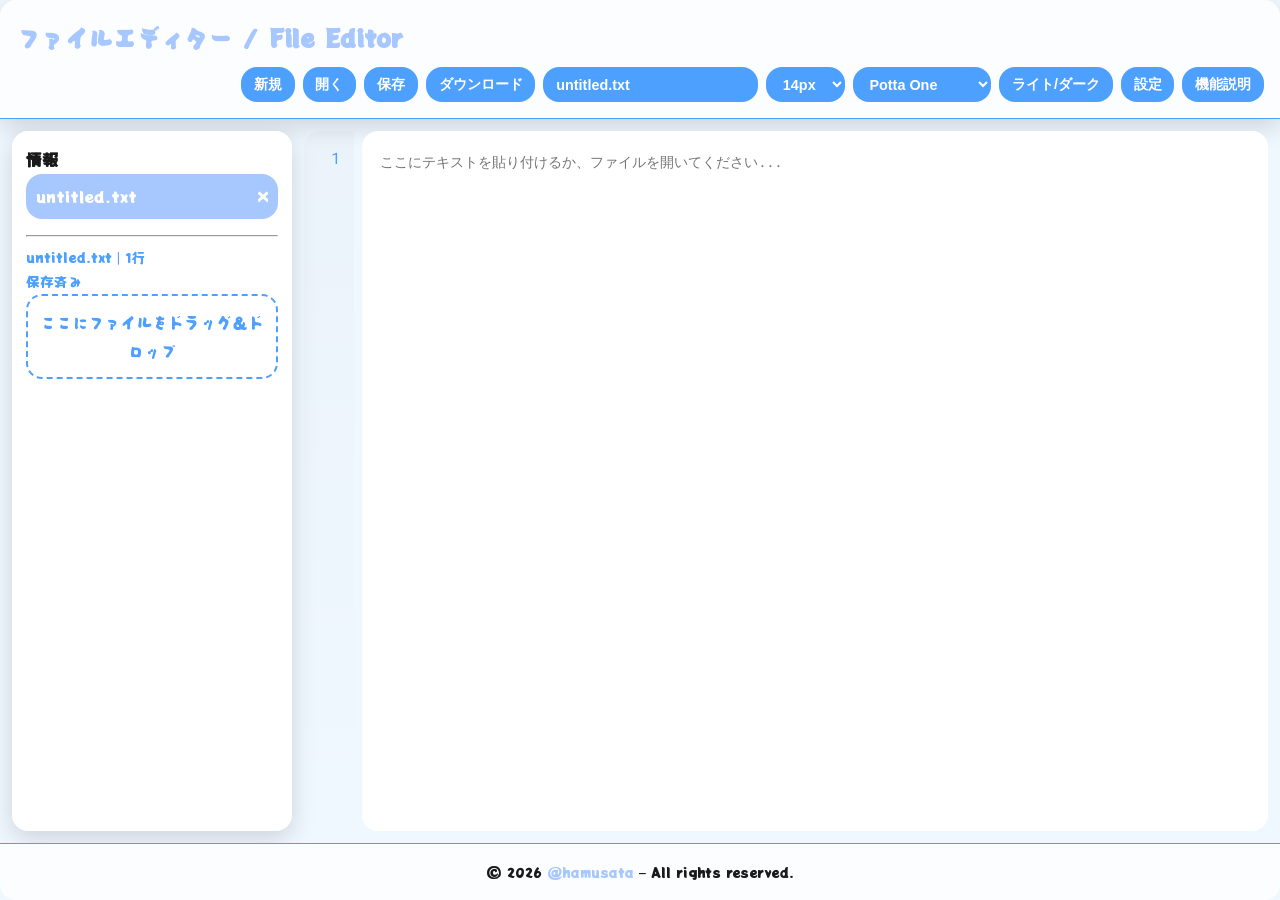
==== commit c3137ece: "Update footer link/handle by hostname" ====
--- a/index.html
+++ b/index.html
@@ -1,111 +1,111 @@
-<!DOCTYPE html>
-<html lang="ja">
-
-<head>
-  <meta charset="UTF-8">
-  <meta name="viewport" content="width=device-width, initial-scale=1.0">
-  <title>ファイルエディター / File Editor - hamusata</title>
-
-  <!-- Favicon -->
-  <link rel="icon" href="https://hamusata.f5.si/icon.webp" type="image/webp">
-  <link rel="icon" href="https://hamusata.f5.si/icon.png" type="image/png">
-  <link rel="icon" href="https://hamusata.f5.si/favicon.ico" type="image/x-icon">
-
-  <!-- Fonts -->
-  <link href="https://fonts.googleapis.com/css2?family=Potta+One&family=Roboto+Mono&display=swap" rel="stylesheet">
-
-  <!-- 外部CSS -->
-  <link rel="stylesheet" href="style.css">
-</head>
-
-<body data-theme="light">
-
-  <header>
-    <div class="brand">ファイルエディター / File Editor</div>
-    <div class="controls">
-      <button id="newBtn" title="新規ファイル">新規</button>
-      <button id="openBtn" title="ファイルを開く">開く</button>
-      <input type="file" id="fileInput" multiple title="ファイル選択" aria-label="ファイル選択">
-      <button id="saveBtn" title="保存">保存</button>
-      <button id="downloadBtn" title="ダウンロード">ダウンロード</button>
-      <input type="text" id="filenameInput" placeholder="ファイル名">
-      <select id="fontsize" title="フォントサイズ" aria-label="フォントサイズ">
-        <option value="12">12px</option>
-        <option value="14" selected>14px</option>
-        <option value="16">16px</option>
-        <option value="18">18px</option>
-        <option value="20">20px</option>
-      </select>
-      <select id="fontfamily" title="フォント">
-        <option value="'Potta One', cursive" selected title="Potta One">Potta One</option>
-        <option value="'Roboto Mono', monospace">Roboto Mono</option>
-        <option value="Arial, sans-serif">Arial</option>
-        <option value="'Courier New', monospace">Courier New</option>
-      </select>
-      <button id="themeToggle">ライト/ダーク</button>
-      <button id="settingBtn">設定</button>
-      <button id="helpBtn">機能説明</button>
-    </div>
-  </header>
-
-  <main>
-    <aside class="sidebar" id="infoPanel">
-      <strong>情報</strong>
-      <div class="tablist" id="tablist"></div>
-      <hr>
-      <div class="info" id="fileInfo">ファイルなし</div>
-      <div class="status" id="status">未保存</div>
-      <div id="dropArea" class="file-drop">ここにファイルをドラッグ＆ドロップ</div>
-    </aside>
-
-    <section class="editor-area">
-      <div class="editor-wrap">
-        <div class="linenums" id="linenums"></div>
-        <div class="editor">
-          <textarea id="code" class="code" spellcheck="false" placeholder="ここにテキストを貼り付けるか、ファイルを開いてください..."></textarea>
-        </div>
-      </div>
-    </section>
-  </main>
-
-  <!-- 設定パネル 初期非表示 -->
-  <aside class="sidebar" id="settingPanel">
-    <strong>設定</strong>
-    <div class="setting-options">
-      <input type="color" id="bgColor" value="#F0F8FF" title="背景色">
-      <input type="color" id="panelColor" value="#FFFFFF" title="パネル色">
-      <input type="color" id="accentColor" value="#4EA0FF" title="アクセント色">
-      <input type="color" id="highlightColor" value="#A7C7FF" title="ハイライト色">
-      <input type="color" id="textColor" value="#1A1A1A" title="文字色">
-      <button id="saveThemeBtn" title="テーマをJSONとして保存">テーマ保存</button>
-      <button id="loadThemeBtn" title="保存したテーマJSONを読み込む">テーマ読み込み</button>
-    </div>
-  </aside>
-
-  <!-- 機能説明モーダル 初期非表示 -->
-  <div class="modal" id="helpModal">
-    <h2>ファイルエディター機能説明</h2>
-    <ul>
-      <li><b>新規:</b> 新しいタブを作成します。</li>
-      <li><b>開く:</b> ファイルを選択してタブに読み込みます。</li>
-      <li><b>保存:</b> 現在タブの内容を保存します。</li>
-      <li><b>ダウンロード:</b> 現在タブの内容をファイルとして保存します。</li>
-      <li><b>ファイル名:</b> タブのファイル名を変更できます。</li>
-      <li><b>フォントサイズ:</b> エディターの文字サイズを変更できます。</li>
-      <li><b>フォント:</b> エディターのフォントを変更できます。</li>
-      <li><b>ライト/ダーク:</b> テーマを切り替えます。</li>
-      <li><b>設定:</b> 色やテーマを変更できます。</li>
-      <li><b>機能説明:</b> このモーダルを開きます。</li>
-    </ul>
-    <button onclick="helpModal.style.display='none'">閉じる</button>
-  </div>
-
-  <footer>
-    &copy; <span id="year"></span> <a href="https://hamusata.f5.si">@hamuzon / @hamusata</a> – All rights reserved.
-  </footer>
-
-  <!-- 外部JS -->
-  <script src="/script.js"></script>
-</body>
-
+<!DOCTYPE html>
+<html lang="ja">
+
+<head>
+  <meta charset="UTF-8">
+  <meta name="viewport" content="width=device-width, initial-scale=1.0">
+  <title>ファイルエディター / File Editor - hamusata</title>
+
+  <!-- Favicon -->
+  <link rel="icon" href="https://hamusata.f5.si/icon.webp" type="image/webp">
+  <link rel="icon" href="https://hamusata.f5.si/icon.png" type="image/png">
+  <link rel="icon" href="https://hamusata.f5.si/favicon.ico" type="image/x-icon">
+
+  <!-- Fonts -->
+  <link href="https://fonts.googleapis.com/css2?family=Potta+One&family=Roboto+Mono&display=swap" rel="stylesheet">
+
+  <!-- 外部CSS -->
+  <link rel="stylesheet" href="style.css">
+</head>
+
+<body data-theme="light">
+
+  <header>
+    <div class="brand">ファイルエディター / File Editor</div>
+    <div class="controls">
+      <button id="newBtn" title="新規ファイル">新規</button>
+      <button id="openBtn" title="ファイルを開く">開く</button>
+      <input type="file" id="fileInput" multiple title="ファイル選択" aria-label="ファイル選択">
+      <button id="saveBtn" title="保存">保存</button>
+      <button id="downloadBtn" title="ダウンロード">ダウンロード</button>
+      <input type="text" id="filenameInput" placeholder="ファイル名">
+      <select id="fontsize" title="フォントサイズ" aria-label="フォントサイズ">
+        <option value="12">12px</option>
+        <option value="14" selected>14px</option>
+        <option value="16">16px</option>
+        <option value="18">18px</option>
+        <option value="20">20px</option>
+      </select>
+      <select id="fontfamily" title="フォント">
+        <option value="'Potta One', cursive" selected title="Potta One">Potta One</option>
+        <option value="'Roboto Mono', monospace">Roboto Mono</option>
+        <option value="Arial, sans-serif">Arial</option>
+        <option value="'Courier New', monospace">Courier New</option>
+      </select>
+      <button id="themeToggle">ライト/ダーク</button>
+      <button id="settingBtn">設定</button>
+      <button id="helpBtn">機能説明</button>
+    </div>
+  </header>
+
+  <main>
+    <aside class="sidebar" id="infoPanel">
+      <strong>情報</strong>
+      <div class="tablist" id="tablist"></div>
+      <hr>
+      <div class="info" id="fileInfo">ファイルなし</div>
+      <div class="status" id="status">未保存</div>
+      <div id="dropArea" class="file-drop">ここにファイルをドラッグ＆ドロップ</div>
+    </aside>
+
+    <section class="editor-area">
+      <div class="editor-wrap">
+        <div class="linenums" id="linenums"></div>
+        <div class="editor">
+          <textarea id="code" class="code" spellcheck="false" placeholder="ここにテキストを貼り付けるか、ファイルを開いてください..."></textarea>
+        </div>
+      </div>
+    </section>
+  </main>
+
+  <!-- 設定パネル 初期非表示 -->
+  <aside class="sidebar" id="settingPanel">
+    <strong>設定</strong>
+    <div class="setting-options">
+      <input type="color" id="bgColor" value="#F0F8FF" title="背景色">
+      <input type="color" id="panelColor" value="#FFFFFF" title="パネル色">
+      <input type="color" id="accentColor" value="#4EA0FF" title="アクセント色">
+      <input type="color" id="highlightColor" value="#A7C7FF" title="ハイライト色">
+      <input type="color" id="textColor" value="#1A1A1A" title="文字色">
+      <button id="saveThemeBtn" title="テーマをJSONとして保存">テーマ保存</button>
+      <button id="loadThemeBtn" title="保存したテーマJSONを読み込む">テーマ読み込み</button>
+    </div>
+  </aside>
+
+  <!-- 機能説明モーダル 初期非表示 -->
+  <div class="modal" id="helpModal">
+    <h2>ファイルエディター機能説明</h2>
+    <ul>
+      <li><b>新規:</b> 新しいタブを作成します。</li>
+      <li><b>開く:</b> ファイルを選択してタブに読み込みます。</li>
+      <li><b>保存:</b> 現在タブの内容を保存します。</li>
+      <li><b>ダウンロード:</b> 現在タブの内容をファイルとして保存します。</li>
+      <li><b>ファイル名:</b> タブのファイル名を変更できます。</li>
+      <li><b>フォントサイズ:</b> エディターの文字サイズを変更できます。</li>
+      <li><b>フォント:</b> エディターのフォントを変更できます。</li>
+      <li><b>ライト/ダーク:</b> テーマを切り替えます。</li>
+      <li><b>設定:</b> 色やテーマを変更できます。</li>
+      <li><b>機能説明:</b> このモーダルを開きます。</li>
+    </ul>
+    <button onclick="helpModal.style.display='none'">閉じる</button>
+  </div>
+
+  <footer>
+    &copy; <span id="year"></span> <a id="footerLink" href="https://hamusata.f5.si">@hamusata</a> – All rights reserved.
+  </footer>
+
+  <!-- 外部JS -->
+  <script src="script.js"></script>
+</body>
+
 </html>
--- a/style.css
+++ b/style.css
@@ -268,18 +268,17 @@
     width:100%;
     flex-wrap:wrap;
   }
-  #settingPanel,
-  #helpModal {
+  #settingPanel,
+  #helpModal {
     top:50%;
     left:50%;
     transform:translate(-50%,-50%);
     width:95%;
     max-width:95%;
-    max-height:80%;
-    overflow-y:auto;
-    z-index:1000;
-    display:block;
-  }
+    max-height:80%;
+    overflow-y:auto;
+    z-index:1000;
+  }
   .modal-center {
     padding:1rem;
     font-size:0.9rem;
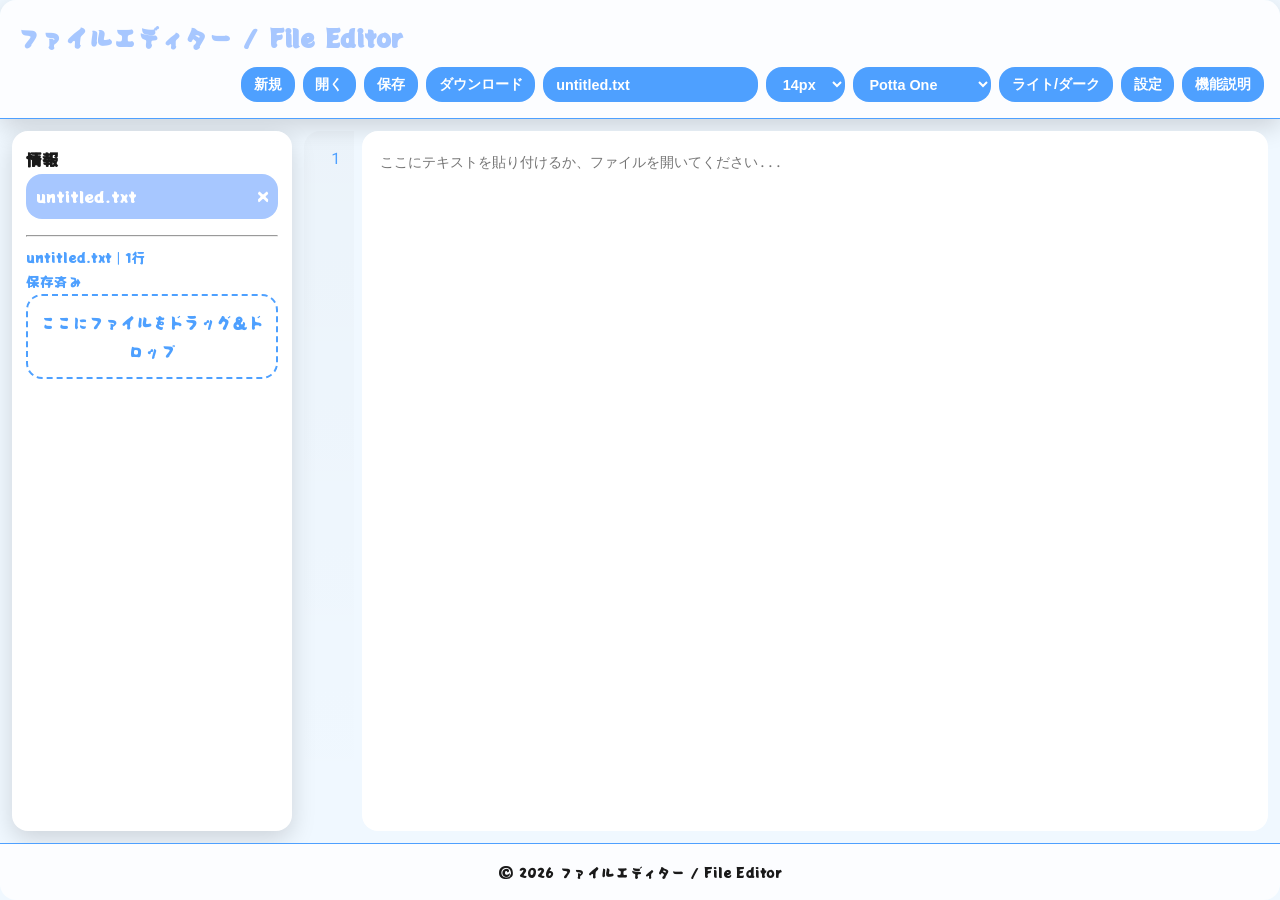
==== commit 85245a74: "Update editor copyright footer for 2026" ====
--- a/index.html
+++ b/index.html
@@ -100,12 +100,10 @@
     <button onclick="helpModal.style.display='none'">閉じる</button>
   </div>
 
-  <footer>
-    &copy; <span id="year"></span> <a id="footerLink" href="https://hamusata.f5.si">@hamusata</a> – All rights reserved.
-  </footer>
+  <footer id="footer-copy"></footer>
 
   <!-- 外部JS -->
   <script src="script.js"></script>
 </body>
 
-</html>+</html>
